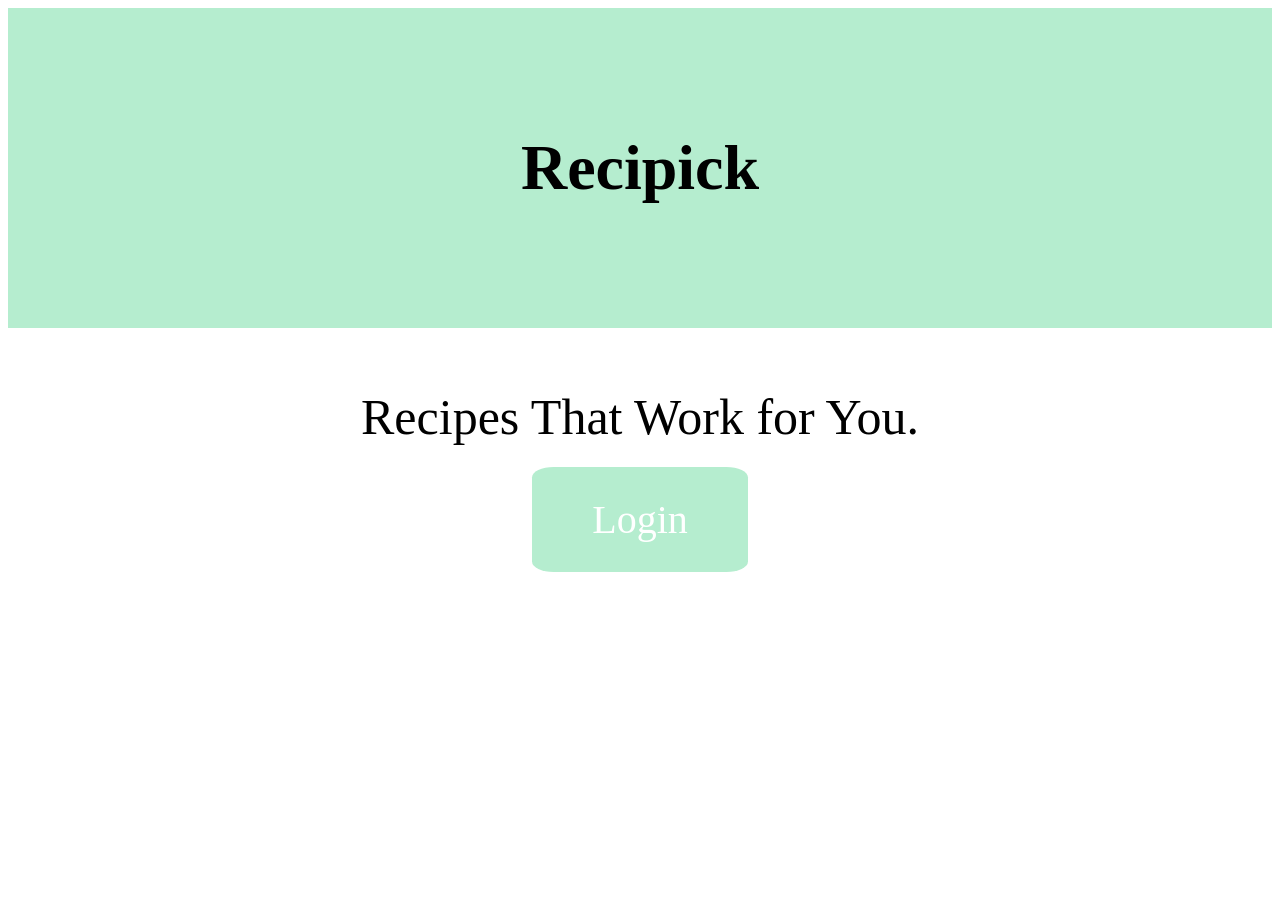
==== index.html @ 07b9bb7f "Created homepage" ====
<!DOCTYPE html>
<html lang="en">
<head>
    <meta charset="UTF-8">
    <meta http-equiv="X-UA-Compatible" content="IE=edge">
    <meta name="viewport" content="width=device-width, initial-scale=1.0">
    <title>Document</title>
    <link rel="stylesheet" type="text/css" href="styles/main.css" />
</head>

<body>
    <div class = "upper">
        <h1>
            Recipick
        </h1>
    </div>
    <div class = "lower">
        <p>
            Recipes That Work for You.
        </p>
        <a href="index.html" class = "login">Login</a>
    </div>   
</body>
</html>
---- styles/main.css ----
.upper{
    padding: 80px;
    text-align: center;
    font-size:xx-large;
    background-color: rgb(181,237,207);
}

p{
    text-align: center;
    margin-top: 60px;
    font: bold;
    font-size: 50px; 
}

.lower{
    text-align: center;
    font-size: x-large;
}

.lower a{
    text-decoration: none;
    font-size: 40px;
    color:white;
    background-color: rgb(181,237,207);
    padding-left:60px;
    padding-right:60px;
    padding-top:30px;
    padding-bottom:30px;
    border-radius: 10%;
    margin-top: 50px;
}
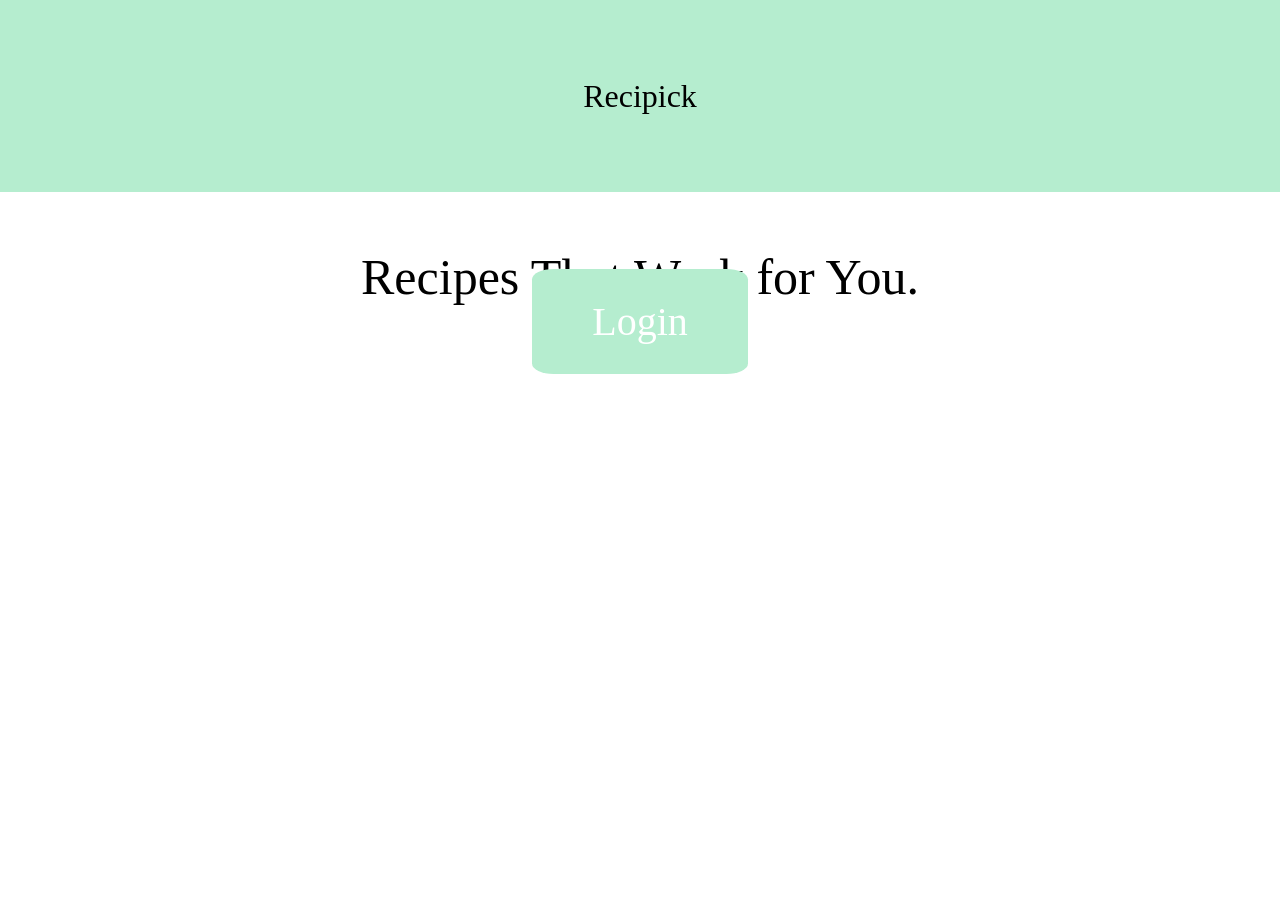
==== commit 24dfdb3b: "Merge branch 'main' of https://github.com/Da-Justin-Lin/CS4640-Project" ====
--- a/index.html
+++ b/index.html
@@ -21,4 +21,4 @@
         <a href="index.html" class = "login">Login</a>
     </div>   
 </body>
-</html>+</html>
--- a/styles/main.css
+++ b/styles/main.css
@@ -1,3 +1,69 @@
+/* http://meyerweb.com/eric/tools/css/reset/ 
+   v2.0 | 20110126
+   License: none (public domain)
+*/
+
+html, body, div, span, applet, object, iframe,
+h1, h2, h3, h4, h5, h6, p, blockquote, pre,
+a, abbr, acronym, address, big, cite, code,
+del, dfn, em, img, ins, kbd, q, s, samp,
+small, strike, strong, sub, sup, tt, var,
+b, u, i, center,
+dl, dt, dd, ol, ul, li,
+fieldset, form, label, legend,
+table, caption, tbody, tfoot, thead, tr, th, td,
+article, aside, canvas, details, embed, 
+figure, figcaption, footer, header, hgroup, 
+menu, nav, output, ruby, section, summary,
+time, mark, audio, video {
+	margin: 0;
+	padding: 0;
+	border: 0;
+	font-size: 100%;
+	font: inherit;
+	vertical-align: baseline;
+}
+/* HTML5 display-role reset for older browsers */
+article, aside, details, figcaption, figure, 
+footer, header, hgroup, menu, nav, section {
+	display: block;
+}
+body {
+	line-height: 1;
+}
+ol, ul {
+	list-style: none;
+}
+blockquote, q {
+	quotes: none;
+}
+blockquote:before, blockquote:after,
+q:before, q:after {
+	content: '';
+	content: none;
+}
+table {
+	border-collapse: collapse;
+	border-spacing: 0;
+}
+
+nav {
+    background-color: rgb(181, 237, 207);
+    text-align: center;
+    font-size: 16pt;
+    padding: 22px;
+    display: flex;
+    justify-content: space-around;
+}
+nav a {
+    color:#ffffff;
+    font-weight: bold;
+    text-decoration: none;
+}
+
+ol, ul {
+	list-style: none;
+}
 .upper{
     padding: 80px;
     text-align: center;
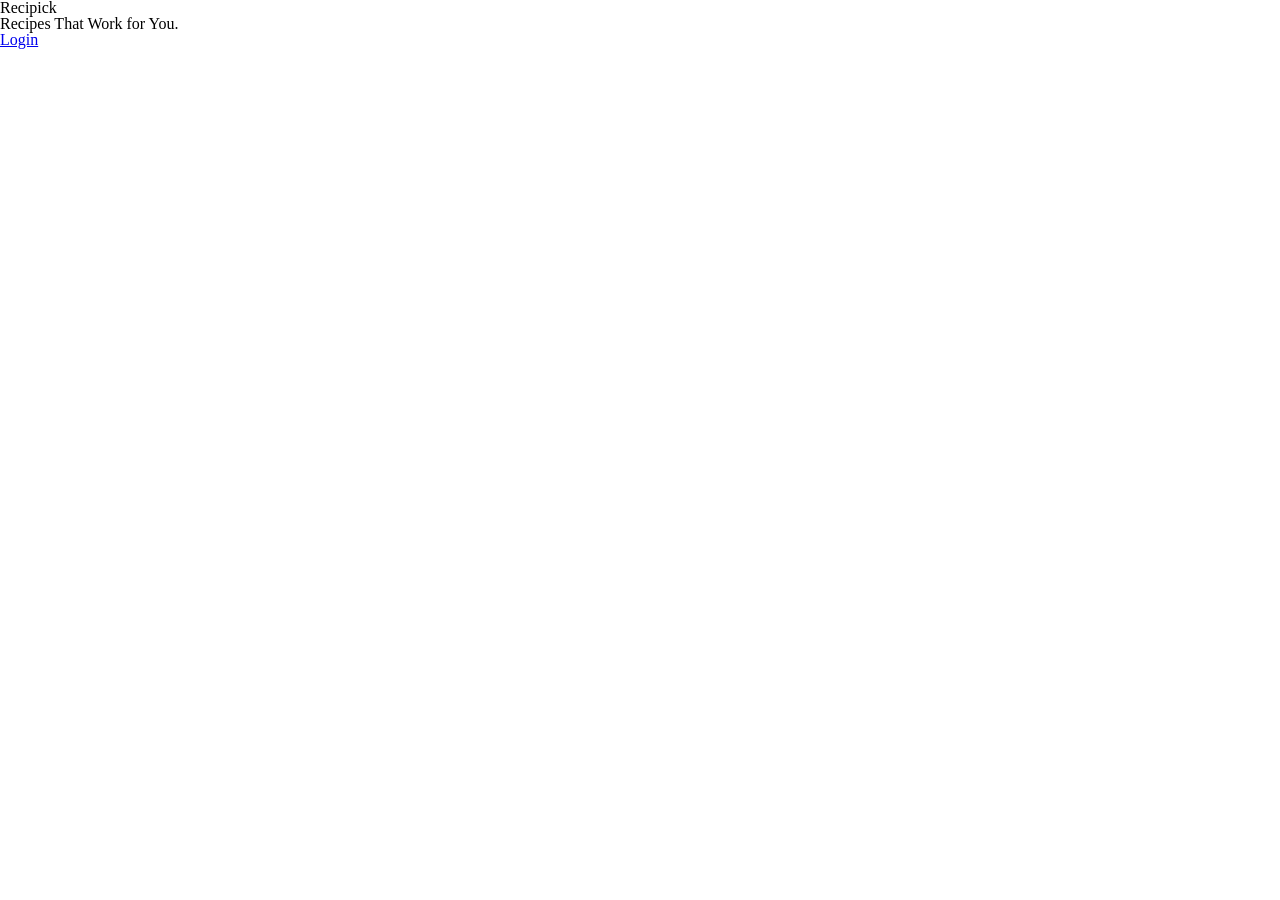
==== commit ef6462b0: "updated login page" ====
--- a/index.html
+++ b/index.html
@@ -18,7 +18,7 @@
         <p>
             Recipes That Work for You.
         </p>
-        <a href="index.html" class = "login">Login</a>
+        <a href="login.html" class = "login">Login</a>
     </div>   
 </body>
 </html>
--- a/styles/main.css
+++ b/styles/main.css
@@ -64,35 +64,4 @@
 ol, ul {
 	list-style: none;
 }
-.upper{
-    padding: 80px;
-    text-align: center;
-    font-size:xx-large;
-    background-color: rgb(181,237,207);
-}
 
-p{
-    text-align: center;
-    margin-top: 60px;
-    font: bold;
-    font-size: 50px; 
-}
-
-.lower{
-    text-align: center;
-    font-size: x-large;
-}
-
-.lower a{
-    text-decoration: none;
-    font-size: 40px;
-    color:white;
-    background-color: rgb(181,237,207);
-    padding-left:60px;
-    padding-right:60px;
-    padding-top:30px;
-    padding-bottom:30px;
-    border-radius: 10%;
-    margin-top: 50px;
-}
-
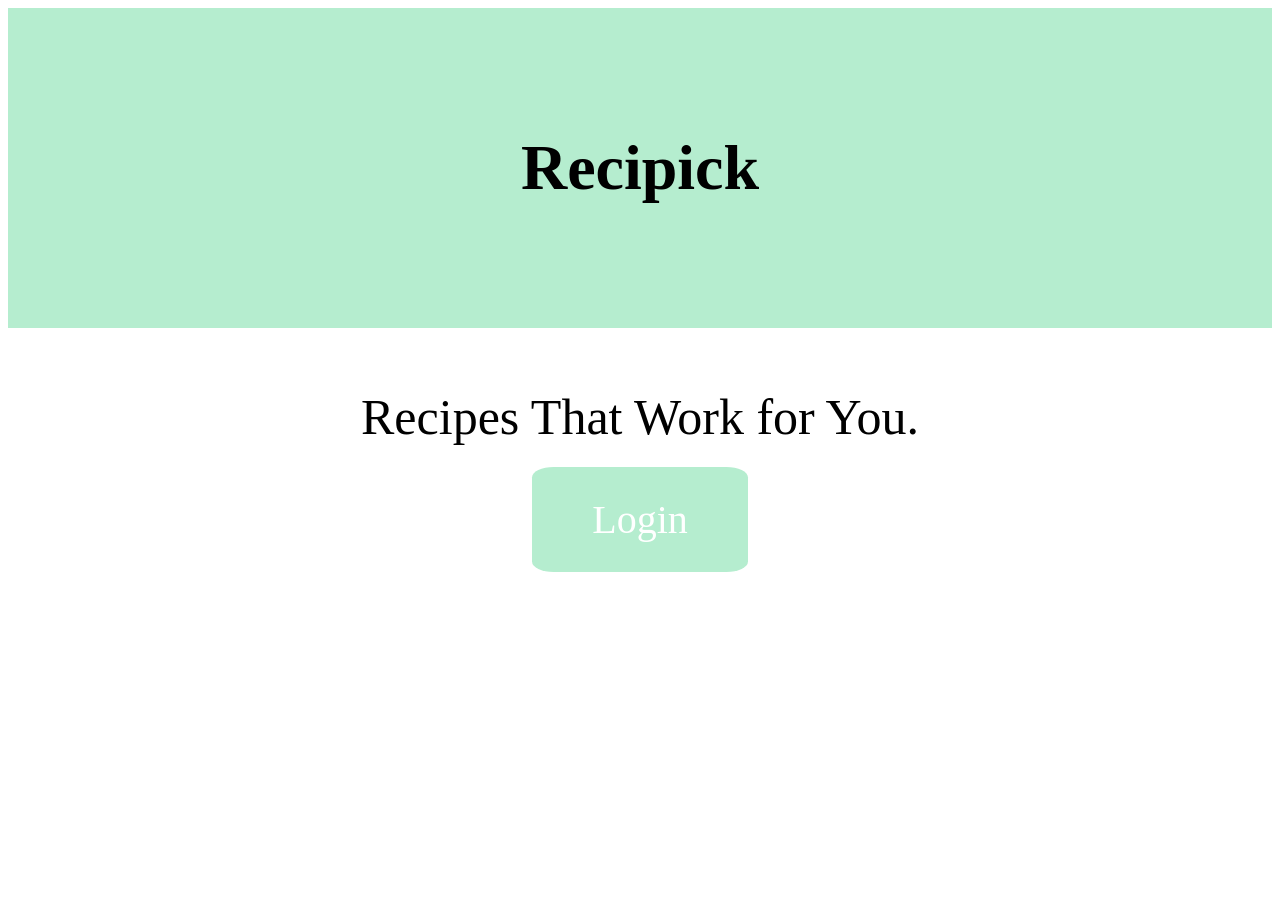
==== commit 96162f16: "Update newupload recipedetails and editrecipes" ====
--- a/index.html
+++ b/index.html
@@ -5,7 +5,7 @@
     <meta http-equiv="X-UA-Compatible" content="IE=edge">
     <meta name="viewport" content="width=device-width, initial-scale=1.0">
     <title>Document</title>
-    <link rel="stylesheet" type="text/css" href="styles/main.css" />
+    <link rel="stylesheet" type="text/css" href="styles/index.css" />
 </head>
 
 <body>
--- a/styles/index.css
+++ b/styles/index.css
@@ -0,0 +1,31 @@
+.upper{
+    padding: 80px;
+    text-align: center;
+    font-size:xx-large;
+    background-color: rgb(181,237,207);
+}
+
+p{
+    text-align: center;
+    margin-top: 60px;
+    font: bold;
+    font-size: 50px; 
+}
+
+.lower{
+    text-align: center;
+    font-size: x-large;
+}
+
+.lower a{
+    text-decoration: none;
+    font-size: 40px;
+    color:white;
+    background-color: rgb(181,237,207);
+    padding-left:60px;
+    padding-right:60px;
+    padding-top:30px;
+    padding-bottom:30px;
+    border-radius: 10%;
+    margin-top: 50px;
+}
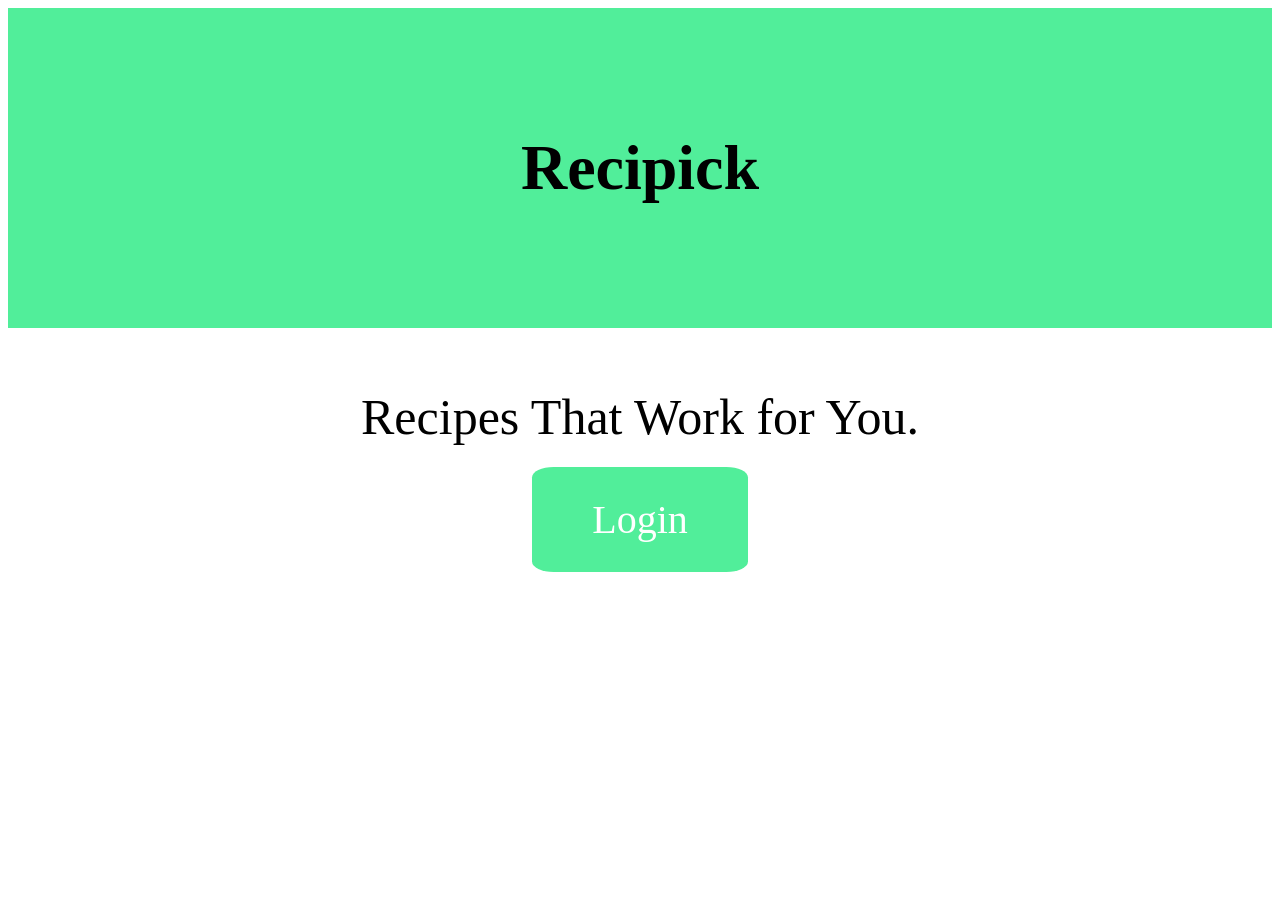
==== commit 0342fef0: "Changed titles" ====
--- a/index.html
+++ b/index.html
@@ -4,7 +4,7 @@
     <meta charset="UTF-8">
     <meta http-equiv="X-UA-Compatible" content="IE=edge">
     <meta name="viewport" content="width=device-width, initial-scale=1.0">
-    <title>Document</title>
+    <title>Recipick</title>
     <link rel="stylesheet" type="text/css" href="styles/index.css" />
 </head>
 
@@ -19,6 +19,6 @@
             Recipes That Work for You.
         </p>
         <a href="login.html" class = "login">Login</a>
-    </div>   
+    </div>
 </body>
 </html>
--- a/styles/index.css
+++ b/styles/index.css
@@ -2,7 +2,7 @@
     padding: 80px;
     text-align: center;
     font-size:xx-large;
-    background-color: rgb(181,237,207);
+    background-color: rgb(81, 238, 154);
 }
 
 p{
@@ -21,7 +21,7 @@
     text-decoration: none;
     font-size: 40px;
     color:white;
-    background-color: rgb(181,237,207);
+    background-color: rgb(81, 238, 154);
     padding-left:60px;
     padding-right:60px;
     padding-top:30px;
